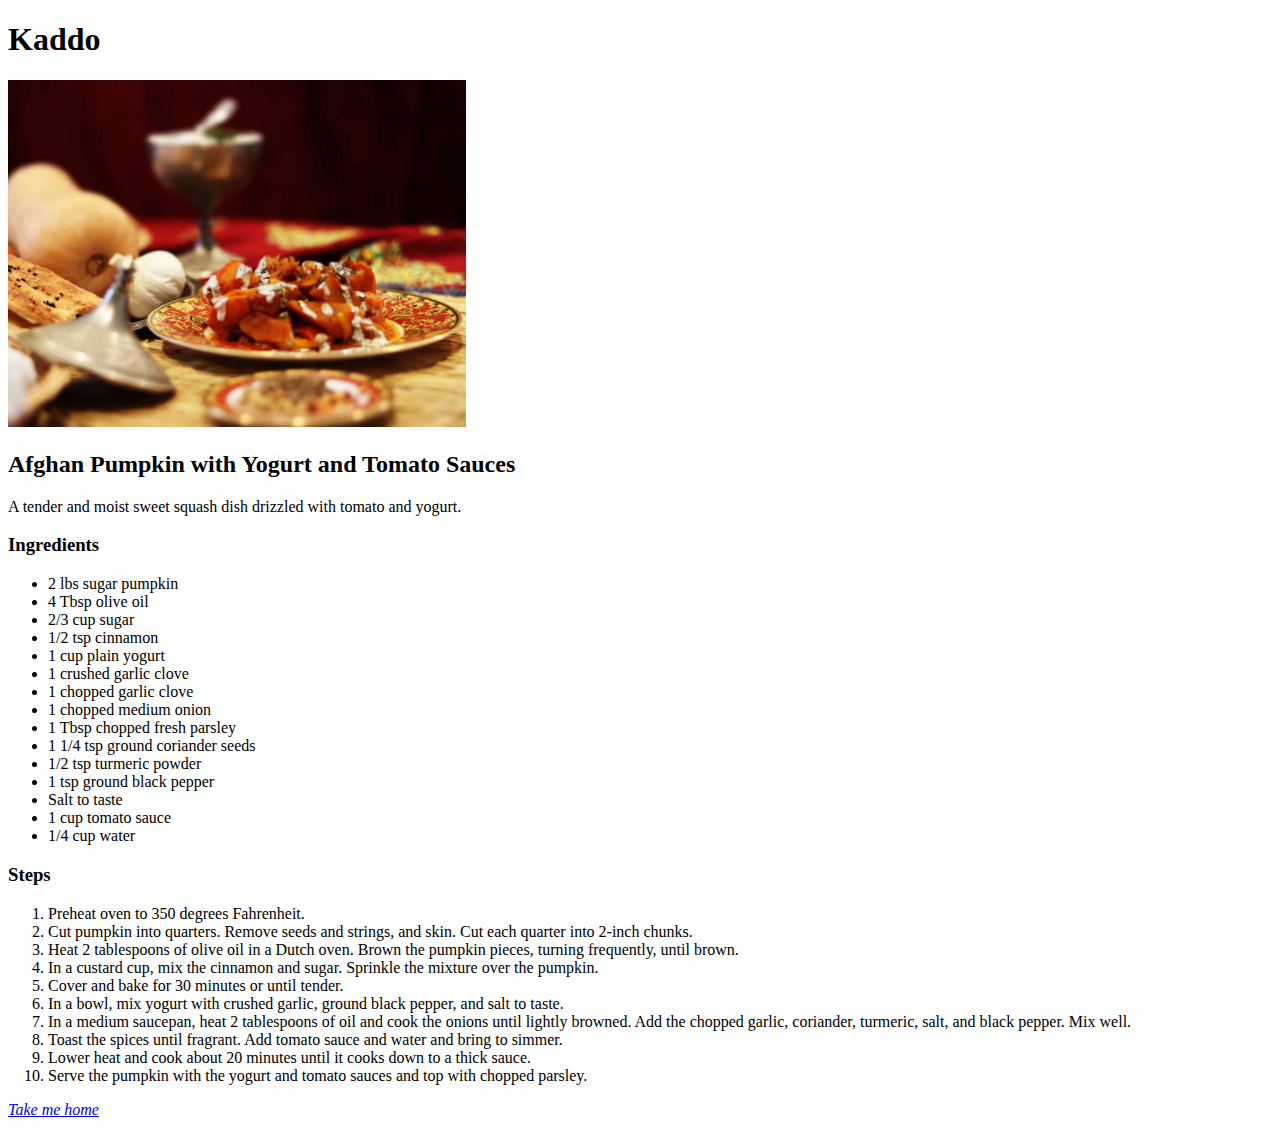
==== Kaddo.html @ 1c2f27d4 "Add html files" ====
<!DOCTYPE html>
<html lang="en">
    <head>
        <meta charset="UTF-8">
    </head>
    <body>
        <h1>Kaddo</h1>
        <img src="Kaddo.png" alt="Pumpkin with yogurt and tomato sauces">
        <h2>Afghan Pumpkin with Yogurt and Tomato Sauces</h2>
        <p class="double">A tender and moist sweet squash dish drizzled with tomato and yogurt.</p>
        <h3>Ingredients</h3>
        <ul class="double">
            <li>2 lbs sugar pumpkin</li>
            <li>4 Tbsp olive oil</li>
            <li>2/3 cup sugar</li>
            <li>1/2 tsp cinnamon</li>
            <li>1 cup plain yogurt</li>
            <li>1 crushed garlic clove</li>
            <li>1 chopped garlic clove</li>
            <li>1 chopped medium onion</li>
            <li>1 Tbsp chopped fresh parsley</li>
            <li>1 1/4 tsp ground coriander seeds</li>
            <li>1/2 tsp turmeric powder</li>
            <li>1 tsp ground black pepper</li>
            <li>Salt to taste</li>
            <li>1 cup tomato sauce</li>
            <li>1/4 cup water</1i>
        </ul>
        <h3>Steps</h3>
        <ol>
            <li>Preheat oven to 350 degrees Fahrenheit.</li>
            <li>Cut pumpkin into quarters. Remove seeds and strings, and skin. Cut each quarter into 2-inch chunks.</li>
            <li>Heat 2 tablespoons of olive oil in a Dutch oven. Brown the pumpkin pieces, turning frequently, until brown.</li>
            <li>In a custard cup, mix the cinnamon and sugar. Sprinkle the mixture over the pumpkin.</li>
            <li>Cover and bake for 30 minutes or until tender.</li>
            <li>In a bowl, mix yogurt with crushed garlic, ground black pepper, and salt to taste.</li>
            <li>In a medium saucepan, heat 2 tablespoons of oil  and cook the onions until lightly browned. Add the chopped garlic, coriander, turmeric, salt, and black pepper. Mix well.</li>
            <li>Toast the spices until fragrant. Add tomato sauce and water and bring to simmer.</li>
            <li>Lower heat and cook about 20 minutes until it cooks down to a thick sauce.</li>
            <li>Serve the pumpkin with the yogurt and tomato sauces and top with chopped parsley.</li>
        </ol>
        <p><a href="index.html"><em>Take me home</em></a></p>
    </body>
</html>
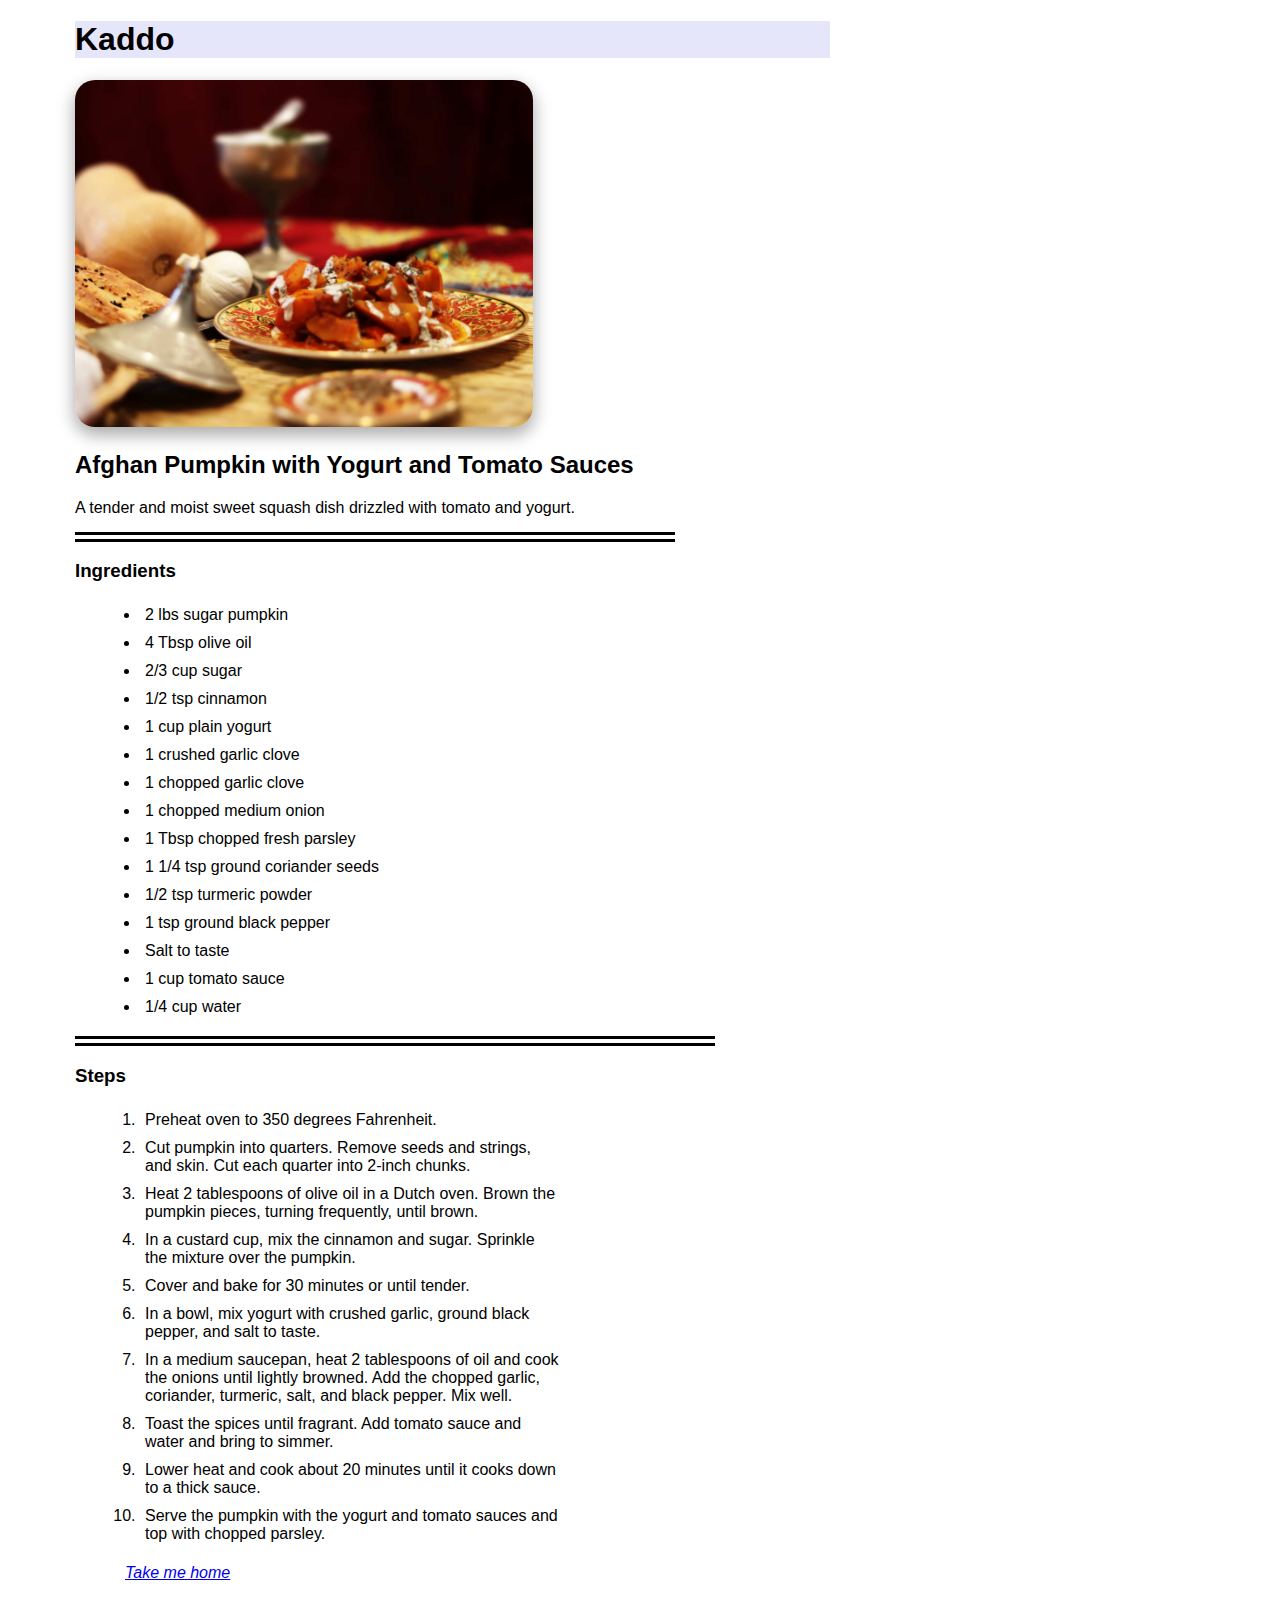
==== commit 1809f9f0: "Link external CSS stylesheet to recipe HTML files" ====
--- a/Kaddo.html
+++ b/Kaddo.html
@@ -2,6 +2,7 @@
 <html lang="en">
     <head>
         <meta charset="UTF-8">
+        <link rel="stylesheet" href="recipes.css">
     </head>
     <body>
         <h1>Kaddo</h1>
--- a/recipes.css
+++ b/recipes.css
@@ -0,0 +1,30 @@
+* {
+    font-family: Arial, Helvetica, sans-serif;
+    margin-left: 25px;
+    margin-right: 150px;
+}
+
+h1 {
+    background-color:lavender;
+}
+
+img {
+    border-radius: 20px;
+    box-shadow: 0 8px 16px 0 rgba(0,0,0,0.2), 0 6px 20px 0 rgba(0,0,0,0.19);
+}
+
+.double {
+    display: block;
+    width: 600px;
+    border-bottom: 10px solid black;
+    border-bottom-style: double;
+    padding-bottom: 15px;
+}
+
+ol {
+    width: 600px;
+}
+
+li {
+    padding: 5px;
+}